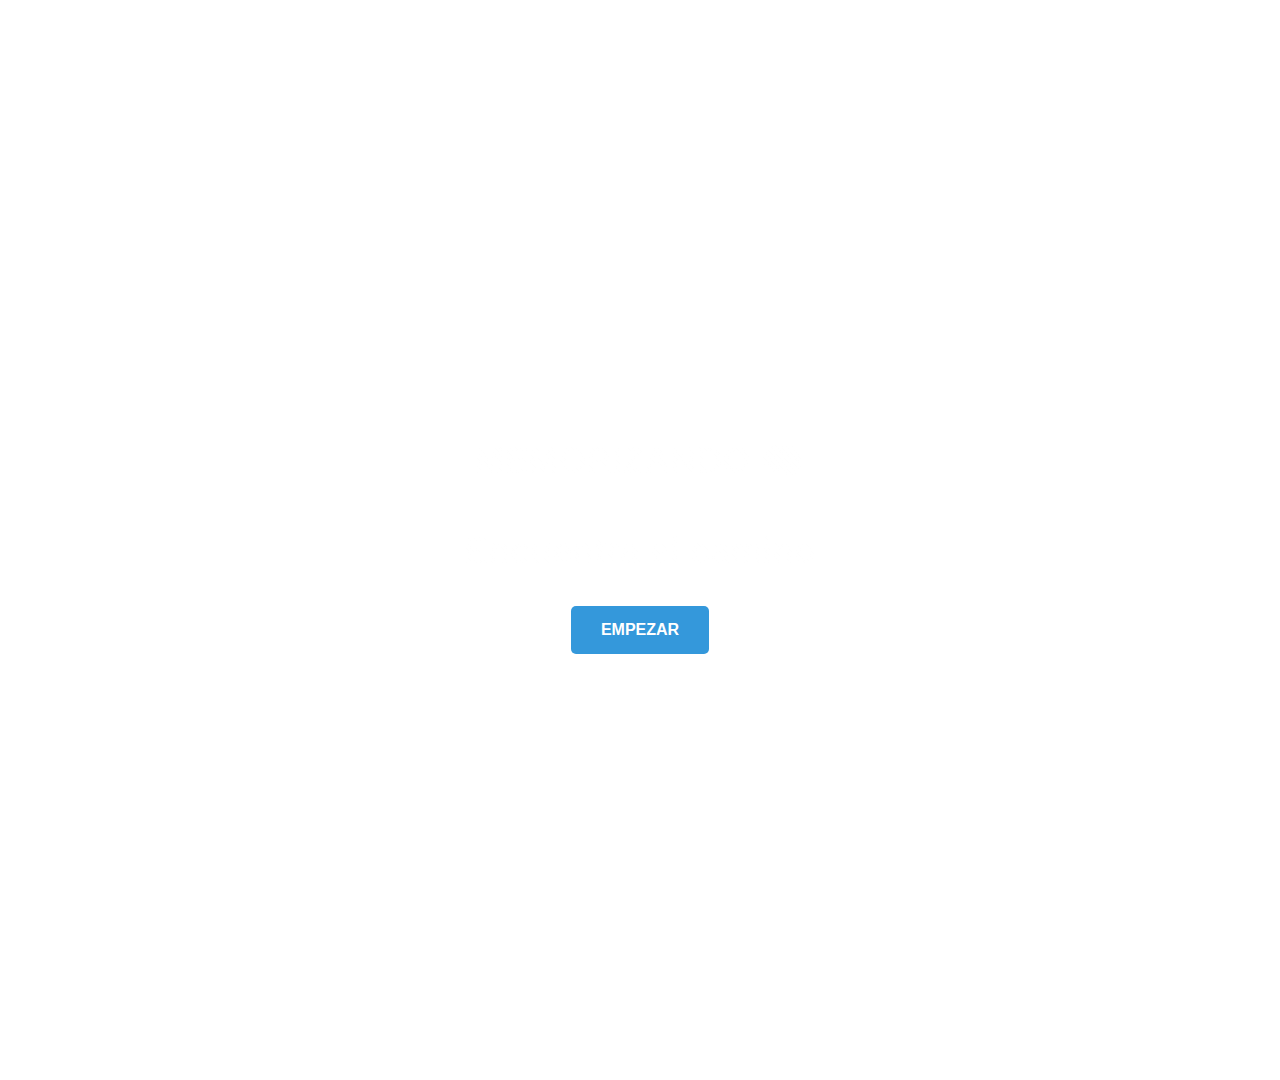
==== index.html @ 31552180 "Update and rename JUEGO2.html to index.html" ====
<!DOCTYPE html>
<html lang="es">
<head>
    <meta charset="UTF-8">
    <meta name="viewport" content="width=device-width, initial-scale=0.6">
    <link rel="icon" href="logo.webp" type="image/webp">
    <title>MEMORIZ-ARTE</title>
    <link rel="stylesheet" href="styl.css">
</head>
<body>
  <div class="bg"></div>
  <div class="centered-container">
    <h1 id="PRIMERO" class="shiny-title texto-grande">MEMORIZANDO 🧠</h1>
    <h1 id="SEGUNDO" class="shiny-title texto-grande">Encuentra el camino</h1>
    <img id="victoryImage" src="final.gif" alt="Victoria" style="display:none;" width="50%">
    <button id="iniciar" class="curtain-button" data-label="EMPEZAR">EMPEZAR</button>
    <!--div>
      <button id="play-level">Jugar Solo este Nivel</button>
      <button id="play-all-levels">Completar Todos los Niveles</button>
      
  </div-->
  
  </div>
  
  <div id="card" class="card" style="display: none;">    
    <h1 class="shiny-title">MEMORIZANDO 🧠: Encuentra el camino</h1>
    <DIV id="informacion" style="color: aliceblue;"> Ayuda a Juanito a llegar a Casa</DIV>
    
    <div class="dropdown">
        <p class="dropdown-toggle" href="javascript:void(0);" style="color: azure;">COMO JUGAR?</p>
        <div class="content">
          <ul>
            <li><strong>AYUDA A JUANITO, PERO TEN CUIDADO 😱🥶</strong>
              <!--ul>
                <li>Tienes que hallar el camino al nodo destino.</li>
                <li>Si te quivocas se reinicia el juego, pero tus puntos se mantienen.</li>
                <li>Si llegas al nodo final, pasas al siguiente nivel y ganas +20.</li>
                <li>Solo debes dar click al nodo que creas que es el camino</li>
                <li>Cada movimiento tiene un puntaje, si aciertas es +10, si no, es -5.</li>
              </ul-->
              <ul>
                <li>Tienes que hallar el camino a la casa de Juanito. 😊</li>
                <li>Hay caminos que si estan libres (<span class="numero">verdes</span>), pero hay caminos que no (<span class="num">rojos</span>).</li>
                <li>Si vas por el camino correcto ganaras puntos <span class="numero">(de 5 a 50 pts)</span> 😊, pero si te equivocas bajaras puntos <span class="num">(-5pts)</span> 😢 e iniciaras de nuevo el nivel 😥.</li>
                <li>Para avanzar solo debes dar click a la ciudad que creas que es el camino correcto 👌.</li>
                <li>OJO 👁️, que no puedas ir de una ciudad a otra no significa que de otra no puedas ir, para ir a una ciudad tienes mas de un camino 🤯.</li>
                <li>Puedes utilizar "MOSTRAR PISTA" si tienes dudas, pero no ganaras pts 🤨.</li>
                <li>Ejercita tu memoria y asi ganaras mas puntos 😎.</li>
                <li>Esto no tenia que decirte, espero no me despidan 😛, pero si un movimiento te da menos de los <span class="numero">5pts</span> minimos, ese no es el camino correcto 🫠. <span class="no-olvides">NO LO OLVIDES!!!.</span> </li>
                <LI>JUEGA, DIVIERTETE Y GANA EJERCITANDO TU MEMORIA 🧠😀 </LI>
                <li class="memo">MEMORIZ-ARTE</li>
              </ul>
            </li>
            
          </ul>
        </div>
      </div>
      <div class="button-container">
        <button id="toggleMusic" class="curtain-button" data-label="PAUSAR MUSICA">PAUSAR MUSICA</button>
        <button id="hint-button" class="curtain-button" data-label="Pista">Mostrar pista</button>
    </div>
    <DIV id="informacion2" style="color: aliceblue;"></DIV>
    <div id="graph-container">
        
        <div id="graph">
            <canvas id="canvas" width="600" height="400"></canvas>
            <div class="node" id="L" onclick="move('L')">10</div>
            <div class="node" id="K" onclick="move('K')">9</div>
            <div class="node" id="J" onclick="move('J')">8</div>
            <div class="node" id="I" onclick="move('I')">7</div>
            <div class="node" id="H" onclick="move('H')">6</div>
            <div class="node" id="G" onclick="move('G')">5</div>
            <div class="node" id="F" onclick="move('F')">4</div>
            <div class="node" id="E" onclick="move('E')">3</div>
            <div class="node" id="D" onclick="move('D')">2</div>
            <div class="node" id="C" onclick="move('C')">1</div>
            <div class="node" id="B" onclick="move('B')">CASA</div>
            <div class="node" id="A" onclick="move('A')">JUANITO</div>
        </div>
        
      </div>
    <div id="escogiste" style="color: aliceblue;"></div>
    <div id="message" style="color: aliceblue;"></div>
    
    <div id="level" style="color: aliceblue;">Nivel: 1</div>
    <div id="score" style="color: aliceblue;">Puntaje: 0</div>
    
    <p><strong style="color: aliceblue;">WhatsApp:</strong> <a href="https://api.whatsapp.com/send?phone=59171055268&text=Hola%20KVN%20soy%20" target="_blank">CONTÁCTATE CONMIGO</a></p>
    
  </DIv>

<audio id="victoryAudio" src="Lo fundamental La Hormiga.mp3" preload="auto"></audio>
<audio id="backgroundMusic"></audio>
<script src="juego2.js"></script>
</body>
</html>
---- styl.css ----
@keyframes backgroundImageChange {
    0% {
      background-image: url('imagen1.jpg');
      filter: blur(25px);
    }
    25% {
      background-image: url('imagen2.jpg');
      filter: blur(20px);
    }
    50% {
      background-image: url('imagen3.jpg');
      filter: blur(15px);
    }
    75% {
      background-image: url('imagen4.jpg');
      filter: blur(10px);
    }
    100% {
      background-image: url('imagen1.jpg');
      filter: blur(25px);
    }
  }


  body {
    display: flex;
    justify-content: center;
    align-items: center;
    height: 120vh;
    font-family: Arial, sans-serif;
    margin: 0;
    position: relative;    
    animation: heartbeat 20s infinite; 
  }

.bg {
  position: absolute;
  top: 0;
  left: 0;
  right: 0;
  bottom: 0;
  animation: backgroundImageChange 20s infinite;
  background-size: cover;
  background-position: center;
  z-index: -1; /* Mantiene el fondo detrás del contenido */
}

@keyframes backgroundColorChange3 {
  0% {background-color: #ffffff50; }
  33% {background-color: #ff7b7b50;} 
  66% {background-color: #ffe47950;}
  99% {background-color: #86ff8450;}
  0% {background-color: #ffffff50; }
}

@keyframes heartbeat {
  0%, 100% { transform: scale(1); }
  50% { transform: scale(1.01); }
}
  /*CUBO*/
  .card {  
    border-radius: 10px;
    box-shadow: 0 4px 20px rgba(0, 0, 0, 1);
    padding: 50px;
    width: 700px;
    text-align: center;
    animation: backgroundColorChange3 40s ease-in-out infinite, heartbeat 2.5s infinite;
    /*animation:heartbeat 2.5s infinite; background-color:rgba(255, 255, 255, 0.114);*/
  }

h1 {
    color: #333;
}
.shiny-title {
  font-size: 36px;
  font-weight: bold;
  background: linear-gradient(100deg, rgba(116, 116, 116, 0) 0%, rgba(255, 255, 255, 0.8) 50%, rgba(255,255,255,0) 100%);
  background-size: 500px 100%;
  -webkit-background-clip: text;
  background-clip: text;
  color: transparent;
  animation: shine 10s infinite linear, glow 10S infinite;
}
@keyframes shine {
  0% { background-position: 0px; }
  100% { background-position: 500px; }
}
@keyframes glow {
  0%, 100% {
    text-shadow: 
      0 0 5px rgba(255, 255, 255, 0.1), /* Brillo inicial/final bajo */
      0 0 10px rgba(255, 255, 255, 0.1), 
      0 0 15px rgba(255, 255, 255, 0.1);
  }
  50% {
    text-shadow: 
      0 0 5px rgba(255, 255, 255, 0.6), /* Brillo máximo en el centro */
      0 0 10px rgba(255, 255, 255, 0.4), 
      0 0 15px rgba(255, 255, 255, 0.2);
  }
}

#graph {
    position: relative;
    width: 600px;
    height: 400px;
    margin: 50px auto;
    border: 1px solid #ccc;
    background-color: #fff;
    border-radius: 10px;
    animation:heartbeat 10s infinite; background-color:rgba(255, 255, 255, 0.114);
}

.node {
    position: absolute;
    width: 40px;
    height: 40px;
    border-radius: 50%;
    background-color: #3498db;
    color: white;
    text-align: center;
    line-height: 40px;
    cursor: pointer;
    transition: background-color 0.3s;
}

.node:hover {
    background-color: #2980b9;
}

#message {
    margin-top: 20px;
    font-size: 18px;
    font-weight: bold;
}
.node {
    position: absolute;
    width: 40px;
    height: 40px;
    border-radius: 50%;
    
    color: white;
    text-align: center;
    line-height: 40px;
    cursor: pointer;
    transition: background-color 0.3s;
    z-index: 10;
}

/* Ubicación de los nodos */
#A, #B {
  width: 100px;   /* Ancho del cuadrado */
  height: 20px;  /* Altura igual al ancho */
  background-color: blue; /* Color de fondo */
  text-align: center;  /* Centra el texto horizontalmente */
  line-height: 20px;  /* Centra el texto verticalmente */
  color: white; /* Color del texto */
  position: absolute;  /* Asegura que la posición sea relativa al contenedor */
  border-radius: 0;  /* Asegura que no tenga bordes redondeados */
}
#D { top: 405px; left: 10px; }
#E { top: 405px; left: 25px; }
#F { top: 405px; left: 40px; }
#G { top: 405px; left: 50px; }
#H { top: 405px; left: 65px; }
#I { top: 405px; left: 80px; }
#J { top: 405px; left: 95px; }
#K { top: 405px; left: 110px; }
#L { top: 405px; left: 125px; }


#message, #score, #level {
    margin-top: 20px;
    font-size: 18px;
    font-weight: bold;
}

#level {
    font-size: 20px;
}


/* Estilo para el enlace */
.dropdown-toggle {
    color: #007bff;
    text-decoration: none;
    cursor: pointer;
  }
  
  /* Contenido oculto por defecto */
  .content {
    display: none;
    background-color: #f9f9f9;
    padding: 15px;
    border: 1px solid #ddd;
    margin-top: 10px;
    text-align: left; /* Alineación de texto a la izquierda */
  }
  
  /* Mostrar contenido al pasar el mouse sobre el enlace o el contenedor */
  .dropdown:hover .content {
    display: block;
  }
  
  /* Estilos para la lista */
  ul {
    list-style-type: none; /* Quita los puntos */
    padding-left: 0;
    margin: 0 0 10px 0;
  }
  
  li {
    margin-bottom: 0px;
    text-align: center; /* Centra el texto dentro de cada li */
  }
  
  ul {
    padding-left: 20px; /* Indentación para sublistas */
  }
  
  strong {
    font-size: 1.1em; /* Resaltar el título */
    color: #333;
  }
  
  .color-change-button {
    padding: 15px 30px;
    font-size: 16px;
    font-weight: bold;
    color: white; /* Color del texto */
    background-color: #3498db; /* Color inicial del botón */
    border: none;
    border-radius: 5px;
    cursor: pointer;
    transition: background-color 0.3s ease; /* Transición suave solo para el fondo */
}

.color-change-button:hover {
    background-color: #2ecc71; /* Color cuando el mouse está encima */
}



.curtain-button {
  position: relative;
  padding: 15px 30px;
  font-size: 16px;
  font-weight: bold;
  color: white;
  background-color: #3498db; /* Color inicial del botón */
  border: none;
  border-radius: 5px;
  overflow: hidden;
  cursor: pointer;
  transition: all 0.3s ease; /* Transición suave */
  margin: 10px;
}

.curtain-button:before {
  content: attr(data-label); /* Usar un atributo personalizado para el texto */
  display: flex; /* Usar flexbox para alinear */
  justify-content: center; /* Centrado horizontal */
  align-items: center; /* Centrado vertical */
  position: absolute;
  top: 0;
  left: 0;
  width: 100%;
  height: 100%;
  background-color: #2ecc71; /* Color de la cortina */
  transform: scaleX(0);
  transform-origin: right;
  transition: transform 0.3s ease;
}

.curtain-button:hover:before {
  transform: scaleX(1);
  transform-origin: left;
}


@keyframes backgroundColorChange {
  0% { color: #81ff76; }
  33% { color: #00ff2f; } 
  66% { color:#00a21e; }
  100% { color: #81ff76; }
  }
a{
font-size: 15px;
text-decoration: none;    
animation: backgroundColorChange 5s ease-in-out infinite;
}


.centered-container {
  display: flex;
  flex-direction: column; /* Alinea elementos en columna */
  align-items: center;    /* Centra horizontalmente */
  justify-content: center; /* Centra verticalmente */
  height: 50vh;           /* Altura del contenedor */
  text-align: center;     /* Alineación de texto */
}

#victoryImage {
  display: block;         /* Asegúrate de que se muestre cuando sea necesario */
  margin: 0 auto;         /* Centra la imagen */
}

.num {
  color: red; /* Cambia el color aquí */
  font-weight: bold; /* Opcional: resaltar */
}

.numero {
  color: green; /* Cambia el color aquí */
  font-weight: bold; /* Opcional: resaltar */
}

.button-container button {
  display: inline-block; /* Hace que los botones estén en línea */
  margin-right: 10px;    /* Espacio entre botones */
}
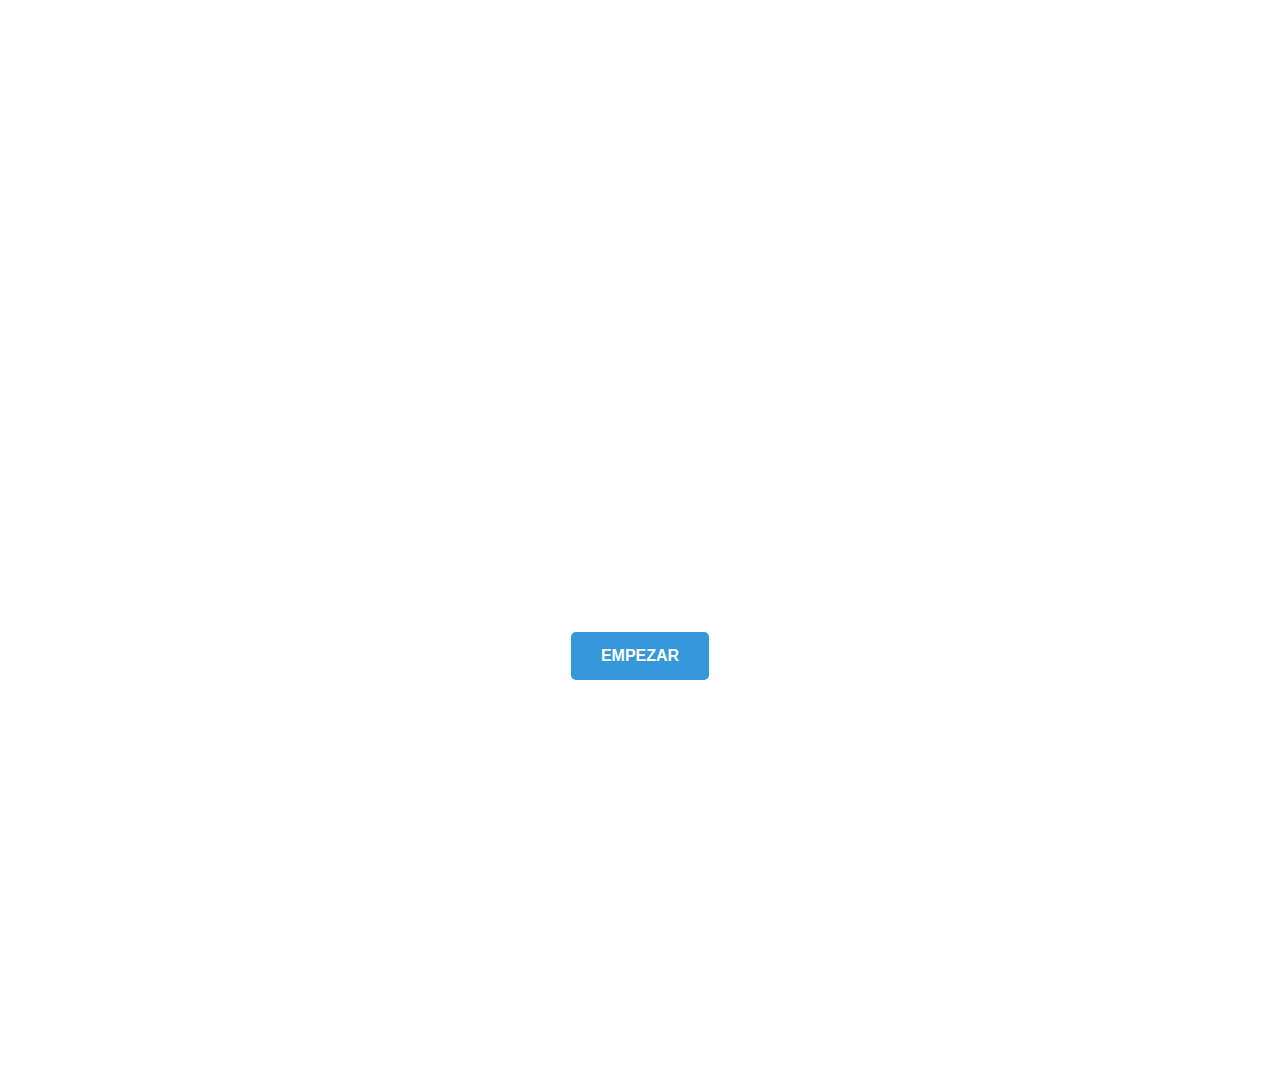
==== commit f7ce3ed7: "Update index.html" ====
--- a/index.html
+++ b/index.html
@@ -2,7 +2,7 @@
 <html lang="es">
 <head>
     <meta charset="UTF-8">
-    <meta name="viewport" content="width=device-width, initial-scale=0.6">
+    <meta name="viewport" content="width=device-width, initial-scale=0.5">
     <link rel="icon" href="logo.webp" type="image/webp">
     <title>MEMORIZ-ARTE</title>
     <link rel="stylesheet" href="styl.css">
--- a/styl.css
+++ b/styl.css
@@ -81,9 +81,42 @@
   color: transparent;
   animation: shine 10s infinite linear, glow 10S infinite;
 }
+
+.texto-grande{
+  font-size: 100px;
+  margin: 0;
+}
+
+.no-olvides{
+  animation: hearbeat 5s infinite ease;
+}
+
+.memo{
+  
+  display: inline-block;
+  background: linear-gradient(90deg, rgba(255, 255, 255, 0.1), rgba(255, 255, 255, 0.5)); /* Fondo de gradiente */
+  background-size: 200% 100%; /* Aumenta el tamaño para que el movimiento sea más visible */
+  font-size:40px ;
+  color: rgba(200, 200, 200, 0.2);
+  animation: glow 10s infinite;
+}
 @keyframes shine {
   0% { background-position: 0px; }
   100% { background-position: 500px; }
+}
+@keyframes color {
+  0%, 100% {
+    color: 
+      0 0 5px rgba(255, 255, 255, 0.1), /* Brillo inicial/final bajo */
+      0 0 10px rgba(255, 255, 255, 0.1), 
+      0 0 15px rgba(255, 255, 255, 0.1);
+  }
+  50% {
+    color: 
+      0 0 5px rgba(255, 255, 255, 0.6), /* Brillo máximo en el centro */
+      0 0 10px rgba(255, 255, 255, 0.4), 
+      0 0 15px rgba(255, 255, 255, 0.2);
+  }
 }
 @keyframes glow {
   0%, 100% {
@@ -111,22 +144,6 @@
     animation:heartbeat 10s infinite; background-color:rgba(255, 255, 255, 0.114);
 }
 
-.node {
-    position: absolute;
-    width: 40px;
-    height: 40px;
-    border-radius: 50%;
-    background-color: #3498db;
-    color: white;
-    text-align: center;
-    line-height: 40px;
-    cursor: pointer;
-    transition: background-color 0.3s;
-}
-
-.node:hover {
-    background-color: #2980b9;
-}
 
 #message {
     margin-top: 20px;
@@ -135,8 +152,8 @@
 }
 .node {
     position: absolute;
-    width: 40px;
-    height: 40px;
+    width: 45px;
+    height: 45px;
     border-radius: 50%;
     
     color: white;
@@ -145,6 +162,9 @@
     cursor: pointer;
     transition: background-color 0.3s;
     z-index: 10;
+}
+.node:hover {
+  background-color: #2980b9;
 }
 
 /* Ubicación de los nodos */
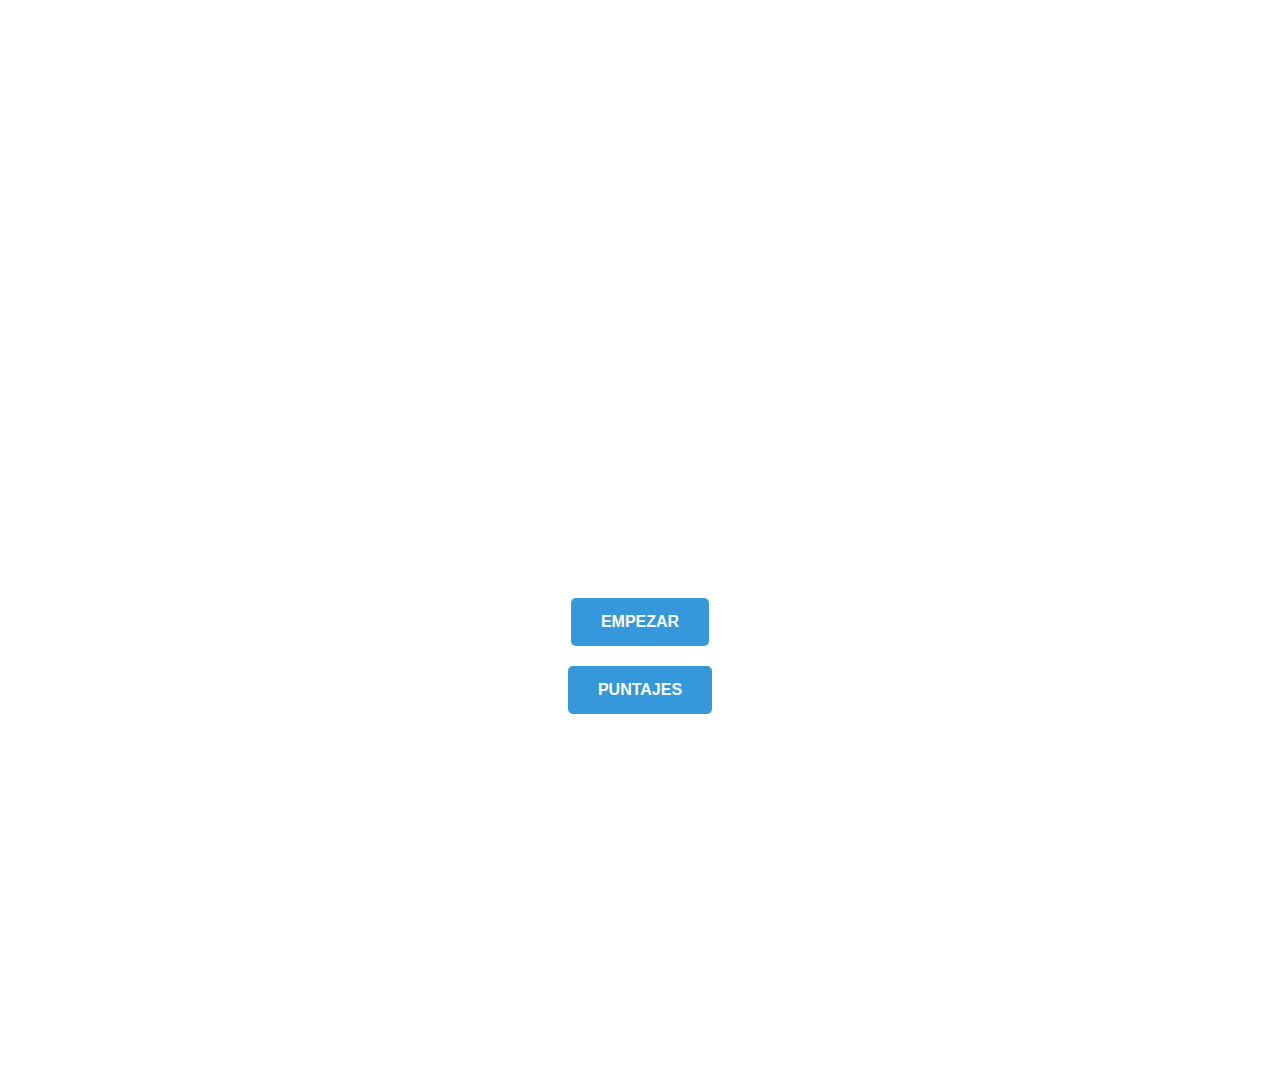
==== commit a7a929b5: "Update index.html" ====
--- a/index.html
+++ b/index.html
@@ -12,12 +12,20 @@
   <div class="centered-container">
     <h1 id="PRIMERO" class="shiny-title texto-grande">MEMORIZANDO 🧠</h1>
     <h1 id="SEGUNDO" class="shiny-title texto-grande">Encuentra el camino</h1>
-    <img id="victoryImage" src="final.gif" alt="Victoria" style="display:none;" width="50%">
+    <img id="victoryImage" src="final.gif" alt="Victoria" style="display:none;" width="35%">
     <button id="iniciar" class="curtain-button" data-label="EMPEZAR">EMPEZAR</button>
+    <button id="puntajes" class="curtain-button" data-label="PUNTAJES">PUNTAJES</button>
+    <div id="scoresModal" class="modal" style="display: none;">
+      <div class="modal-content">
+          <h2>Top 10 Puntajes 😎</h2>
+          <ul id="scoresList"></ul>
+          <button id="closeScoresModal" class="curtain-button" data-label="CERRAR">Cerrar</button>
+      </div>
+    </div>  
+  
     <!--div>
       <button id="play-level">Jugar Solo este Nivel</button>
-      <button id="play-all-levels">Completar Todos los Niveles</button>
-      
+      <button id="play-all-levels">Completar Todos los Niveles</button>      
   </div-->
   
   </div>
@@ -43,6 +51,7 @@
                 <li>Hay caminos que si estan libres (<span class="numero">verdes</span>), pero hay caminos que no (<span class="num">rojos</span>).</li>
                 <li>Si vas por el camino correcto ganaras puntos <span class="numero">(de 5 a 50 pts)</span> 😊, pero si te equivocas bajaras puntos <span class="num">(-5pts)</span> 😢 e iniciaras de nuevo el nivel 😥.</li>
                 <li>Para avanzar solo debes dar click a la ciudad que creas que es el camino correcto 👌.</li>
+                <li>Cada nivel o cada mapa es unico, nunca son iguales 🤓🫣.</li>
                 <li>OJO 👁️, que no puedas ir de una ciudad a otra no significa que de otra no puedas ir, para ir a una ciudad tienes mas de un camino 🤯.</li>
                 <li>Puedes utilizar "MOSTRAR PISTA" si tienes dudas, pero no ganaras pts 🤨.</li>
                 <li>Ejercita tu memoria y asi ganaras mas puntos 😎.</li>
@@ -88,7 +97,14 @@
     <p><strong style="color: aliceblue;">WhatsApp:</strong> <a href="https://api.whatsapp.com/send?phone=59171055268&text=Hola%20KVN%20soy%20" target="_blank">CONTÁCTATE CONMIGO</a></p>
     
   </DIv>
-
+  <div id="modal" class="modal" style="display: none;">
+    <div class="modal-content">
+        <h2>¡Felicidades! 🎉🎈</h2>
+        <p>Por favor, ingresa tu nombre para guardar tu puntuación 😀:</p>
+        <input type="text" id="playerName" placeholder="Tu nombre">
+        <button id="saveScore">Guardar Puntuación</button>
+    </div>
+</div>
 <audio id="victoryAudio" src="Lo fundamental La Hormiga.mp3" preload="auto"></audio>
 <audio id="backgroundMusic"></audio>
 <script src="juego2.js"></script>
